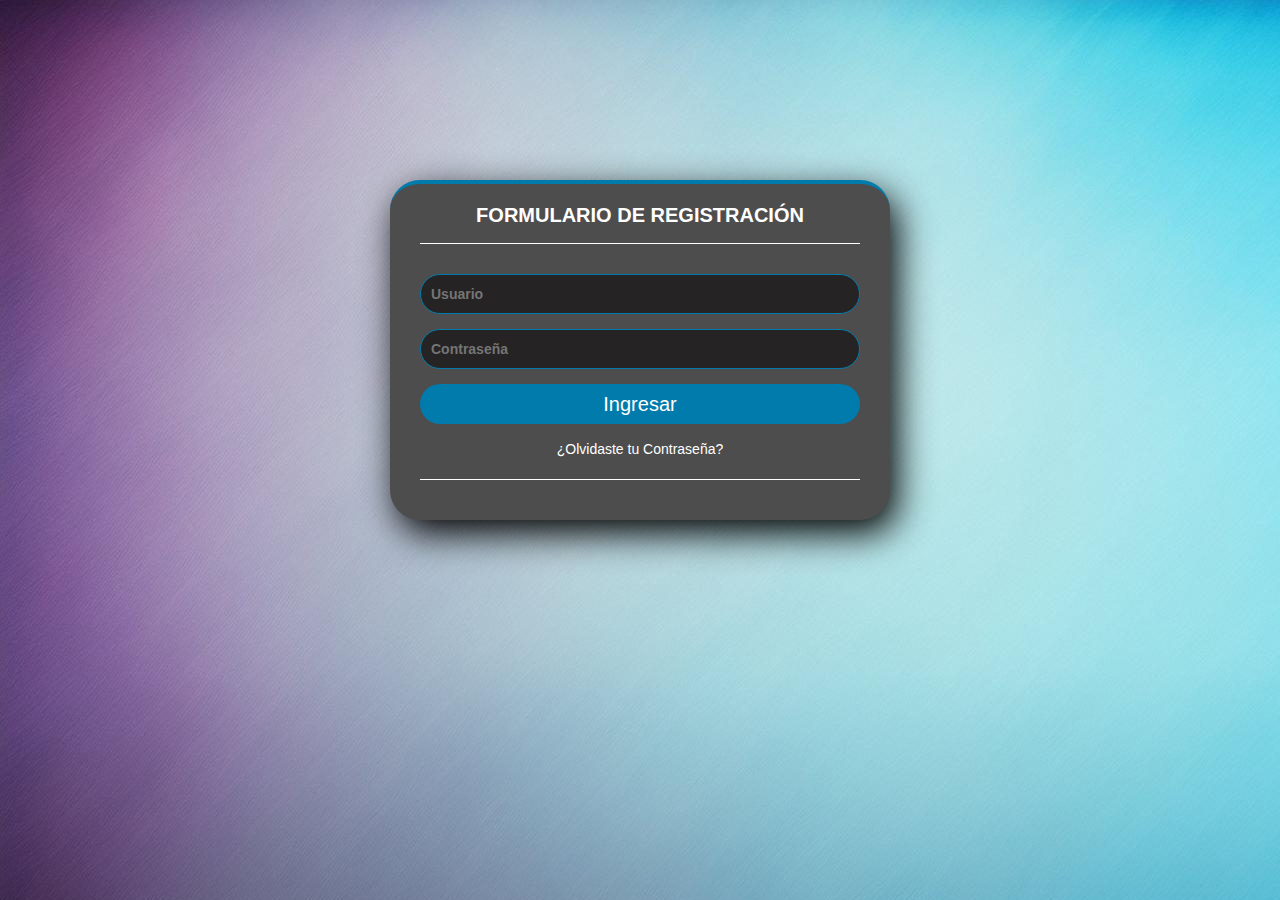
==== Login/index.html @ 2bce6c51 "login-Registración" ====
<!DOCTYPE html>
<html lang="es">
<head>
    <meta charset="UTF-8">
    <meta name="viewport" content="width=device-width, initial-scale=1.0">
    <title>Login Registración</title>
    <link rel="stylesheet" href="../Login/css/styles.css">
</head>
<body>
    <section class="form-login">
        <h5>FORMULARIO DE REGISTRACIÓN</h5>
        <input class="controls" type="text" name="ususario" value="" placeholder="Usuario">
        <input class="controls" type="password" name="contrasena" value="" placeholder="Contraseña">
        <input class="buttons" type="submit" name="" value="Ingresar">
        <p><a href="#">¿Olvidaste tu Contraseña?</a> </p>
    </section>
</body>
</html>
---- Login/css/styles.css ----
*{
    margin:0;
    padding: 0;
    box-sizing: border-box;
}

body{
    font-family: arial;
    background-image: url(../imagenes/36632.jpg);
}

.form-login{
    width: 500px;
    height: 340px;
    background: #4e4d4d;
    margin: auto;
    margin-top: 180px;
    box-shadow: 7px 13px 37px #000;
    padding: 20px 30px;
    border-radius: 30px;
    border-top: 4px solid #017bab;
    color: white;
}

.form-login h5{
    margin:0;
    text-align: center;
    height: 40px;
    margin-bottom: 30px;
    border-bottom: 1px solid;
    font-size: 20px;
    
}

.controls{
    width: 100%;
    border: 1px solid #017bab;
    border-radius: 30px;
    margin-bottom: 15px;
    padding: 11px 10px;
    background: #252323;
    font-size: 14px;
    font-weight: bold;
    color:white;
}

.buttons{
    width: 100%;
    height: 40px;
    background: #017bab;
    border: none;
    color: white;
    margin-bottom: 16px;
    border-radius: 80px;
    font-size: 20px;
}

.form-login p{
    height: 40px;
    text-align: center;
    border-bottom: 1px solid;
}

.form-login a{
    color: white;
    text-decoration: none;
    font-size: 14px;
}

.form-login a:hover{
    text-decoration: underline;

}

@media screen and (max-width: 500px) {
    .form-login{
        width: 400px;
        height: 340px;
        background: #4e4d4d;
        margin: auto;
        margin-top: 180px;
        box-shadow: 7px 13px 37px #000;
        padding: 20px 30px;
        border-radius: 30px;
        border-top: 4px solid #017bab;
        color: white;
    }
}
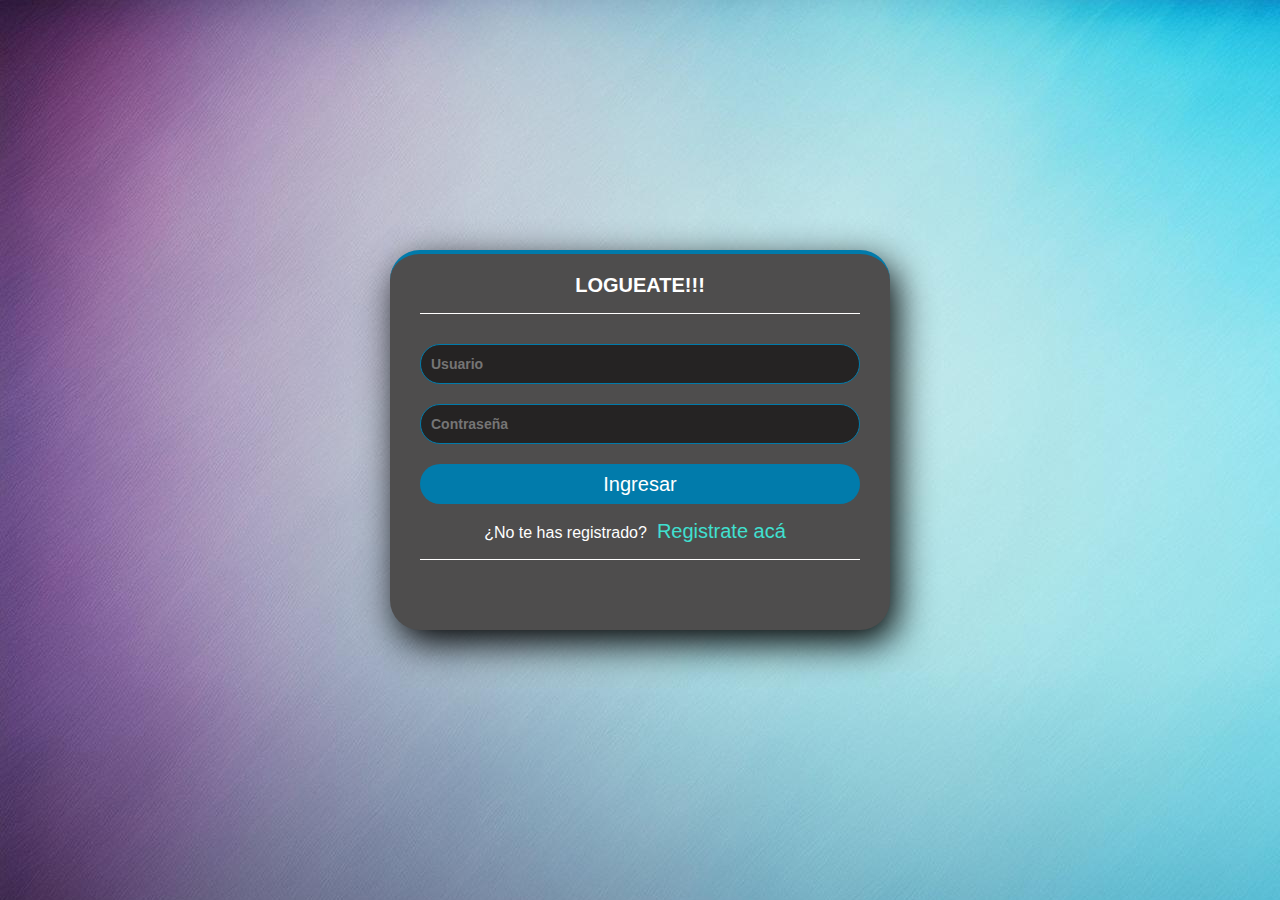
==== commit 38cfdb2f: "Login y registración" ====
--- a/Login/index.html
+++ b/Login/index.html
@@ -1,18 +1,18 @@
 <!DOCTYPE html>
 <html lang="es">
-<head>
-    <meta charset="UTF-8">
-    <meta name="viewport" content="width=device-width, initial-scale=1.0">
-    <title>Login Registración</title>
-    <link rel="stylesheet" href="../Login/css/styles.css">
-</head>
-<body>
-    <section class="form-login">
-        <h5>FORMULARIO DE REGISTRACIÓN</h5>
-        <input class="controls" type="text" name="ususario" value="" placeholder="Usuario">
-        <input class="controls" type="password" name="contrasena" value="" placeholder="Contraseña">
-        <input class="buttons" type="submit" name="" value="Ingresar">
-        <p><a href="#">¿Olvidaste tu Contraseña?</a> </p>
-    </section>
-</body>
+    <head>
+        <meta charset="UTF-8">
+        <meta name="viewport" content="width=device-width, initial-scale=1.0">
+        <title>Login Registración</title>
+        <link rel="stylesheet" href="../Login/css/styles.css">
+    </head>
+    <body>
+        <section class="form-login">
+            <h5>LOGUEATE!!!</h5>
+            <input class="controls" type="text" name="ususario" value="" placeholder="Usuario">
+            <input class="controls" type="password" name="contrasena" value="" placeholder="Contraseña">
+            <input class="buttons" type="submit" name="" value="Ingresar">
+            <p>¿No te has registrado?<a href="registro.html">Registrate acá</a> </p>
+        </section>
+    </body>
 </html>--- a/Login/css/styles.css
+++ b/Login/css/styles.css
@@ -11,10 +11,10 @@
 
 .form-login{
     width: 500px;
-    height: 340px;
+    height: 380px;
     background: #4e4d4d;
     margin: auto;
-    margin-top: 180px;
+    margin-top: 250px;
     box-shadow: 7px 13px 37px #000;
     padding: 20px 30px;
     border-radius: 30px;
@@ -36,7 +36,7 @@
     width: 100%;
     border: 1px solid #017bab;
     border-radius: 30px;
-    margin-bottom: 15px;
+    margin-bottom: 20px;
     padding: 11px 10px;
     background: #252323;
     font-size: 14px;
@@ -62,9 +62,11 @@
 }
 
 .form-login a{
-    color: white;
+    color: turquoise;
     text-decoration: none;
     font-size: 14px;
+    padding: 10px;
+    font-size: 20px;
 }
 
 .form-login a:hover{
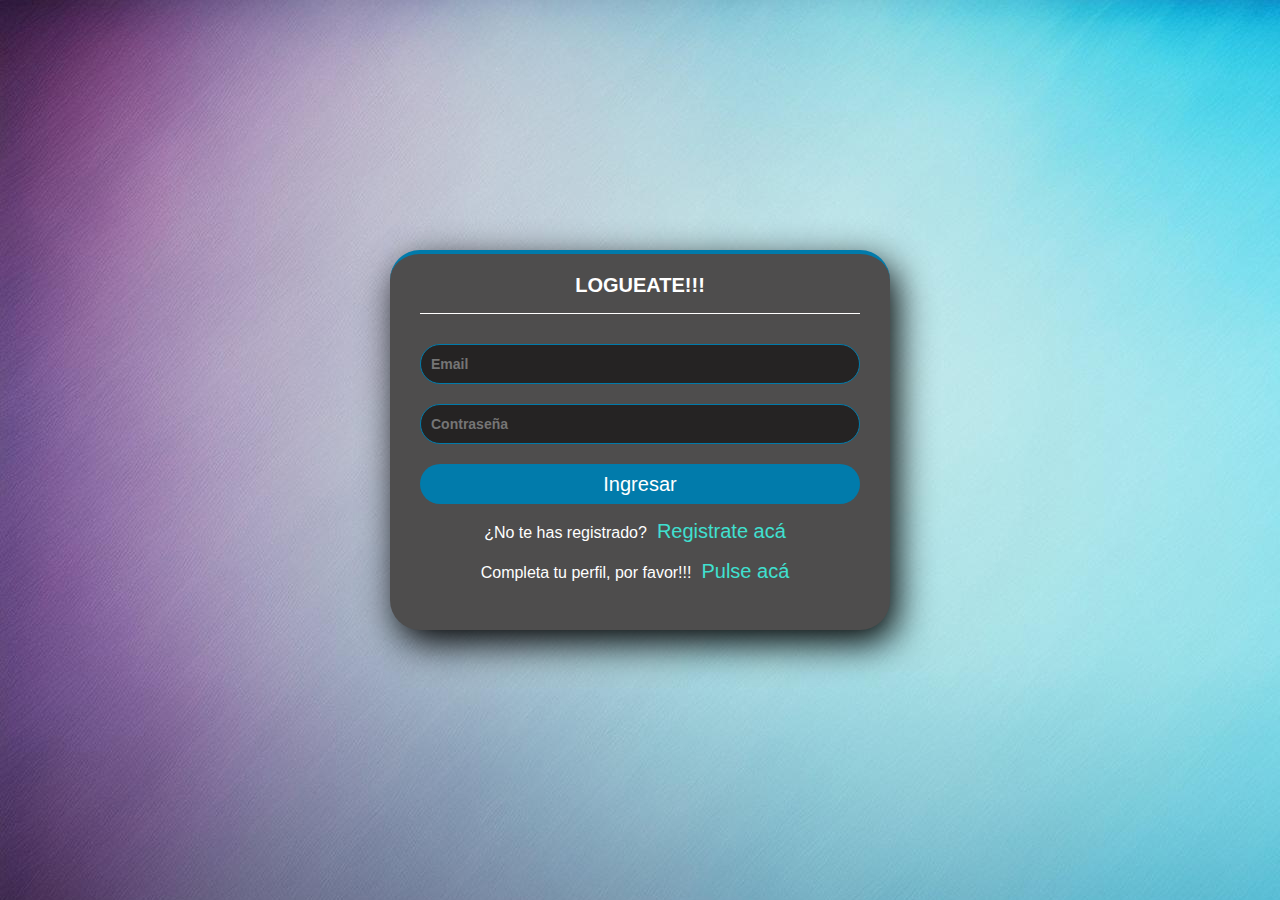
==== commit 333c9c21: "Login y Registrción" ====
--- a/Login/index.html
+++ b/Login/index.html
@@ -4,15 +4,16 @@
         <meta charset="UTF-8">
         <meta name="viewport" content="width=device-width, initial-scale=1.0">
         <title>Login Registración</title>
-        <link rel="stylesheet" href="../Login/css/styles.css">
+        <link rel="stylesheet" href="./css/styles.css">
     </head>
     <body>
         <section class="form-login">
             <h5>LOGUEATE!!!</h5>
-            <input class="controls" type="text" name="ususario" value="" placeholder="Usuario">
+            <input class="controls" type="email" name="email" value="" placeholder="Email">
             <input class="controls" type="password" name="contrasena" value="" placeholder="Contraseña">
             <input class="buttons" type="submit" name="" value="Ingresar">
-            <p>¿No te has registrado?<a href="registro.html">Registrate acá</a> </p>
+            <p>¿No te has registrado?<a href="signup.html">Registrate acá</a> </p>
+            <p>Completa tu perfil, por favor!!!<a href="registro.html">Pulse acá</a> </p>
         </section>
     </body>
 </html>--- a/Login/css/styles.css
+++ b/Login/css/styles.css
@@ -58,7 +58,6 @@
 .form-login p{
     height: 40px;
     text-align: center;
-    border-bottom: 1px solid;
 }
 
 .form-login a{
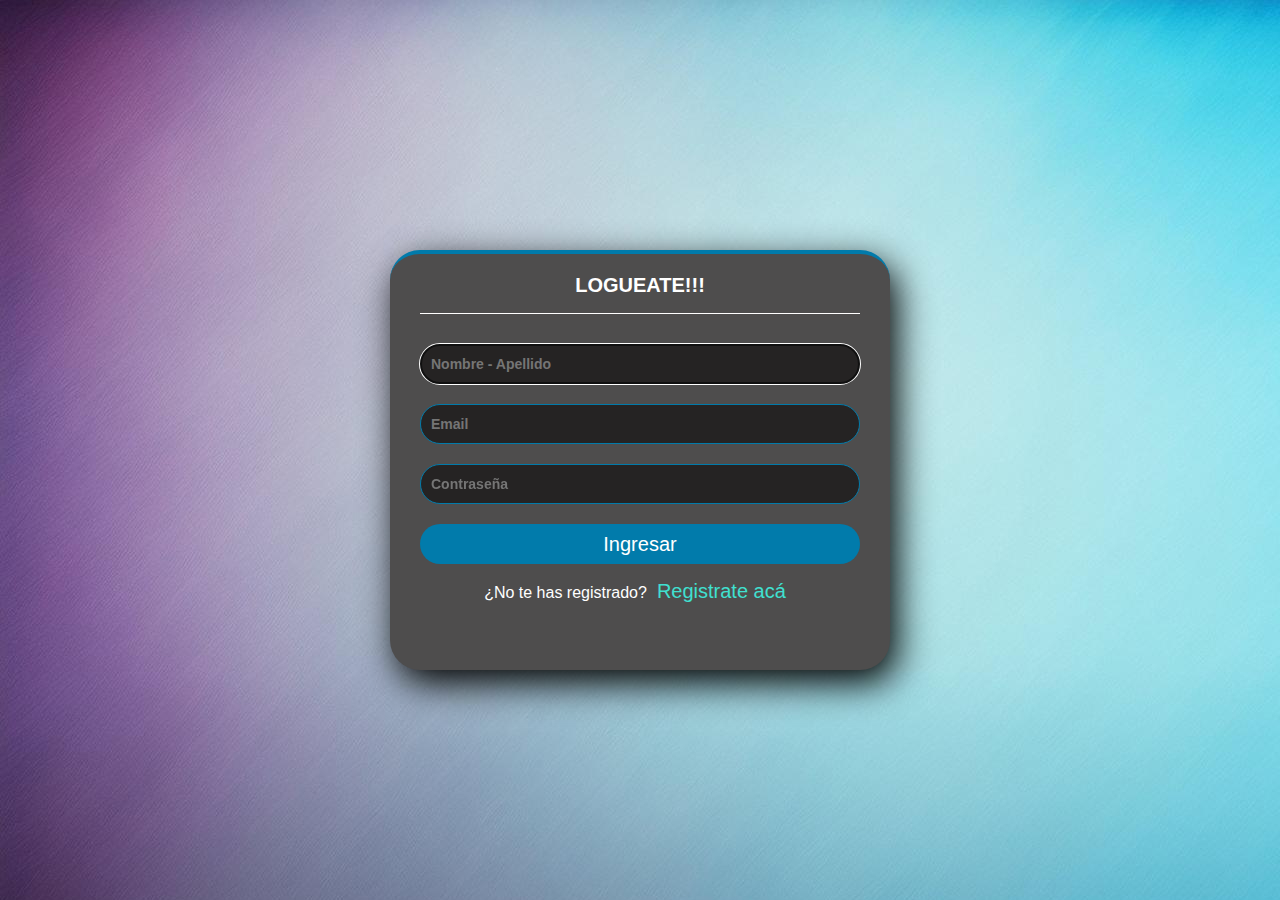
==== commit 74224870: "Login y Registración" ====
--- a/Login/index.html
+++ b/Login/index.html
@@ -9,11 +9,15 @@
     <body>
         <section class="form-login">
             <h5>LOGUEATE!!!</h5>
-            <input class="controls" type="email" name="email" value="" placeholder="Email">
-            <input class="controls" type="password" name="contrasena" value="" placeholder="Contraseña">
-            <input class="buttons" type="submit" name="" value="Ingresar">
+            <form id="form-login">
+                <input class="controls" id="name" type="text" name="name" value=""  placeholder="Nombre - Apellido" required autofocus>
+                <input class="controls"  id="email" type="email" name="email" value="" placeholder="Email" required>
+                <input class="controls" id="password" type="password" name="contrasena" value="" placeholder="Contraseña" required>
+                <input class="buttons" type="submit" name="" value="Ingresar">
+            </form>
             <p>¿No te has registrado?<a href="signup.html">Registrate acá</a> </p>
-            <p>Completa tu perfil, por favor!!!<a href="registro.html">Pulse acá</a> </p>
         </section>
+
+        <script src="./js/login.js"></script>
     </body>
 </html>--- a/Login/css/styles.css
+++ b/Login/css/styles.css
@@ -11,7 +11,7 @@
 
 .form-login{
     width: 500px;
-    height: 380px;
+    height: 420px;
     background: #4e4d4d;
     margin: auto;
     margin-top: 250px;
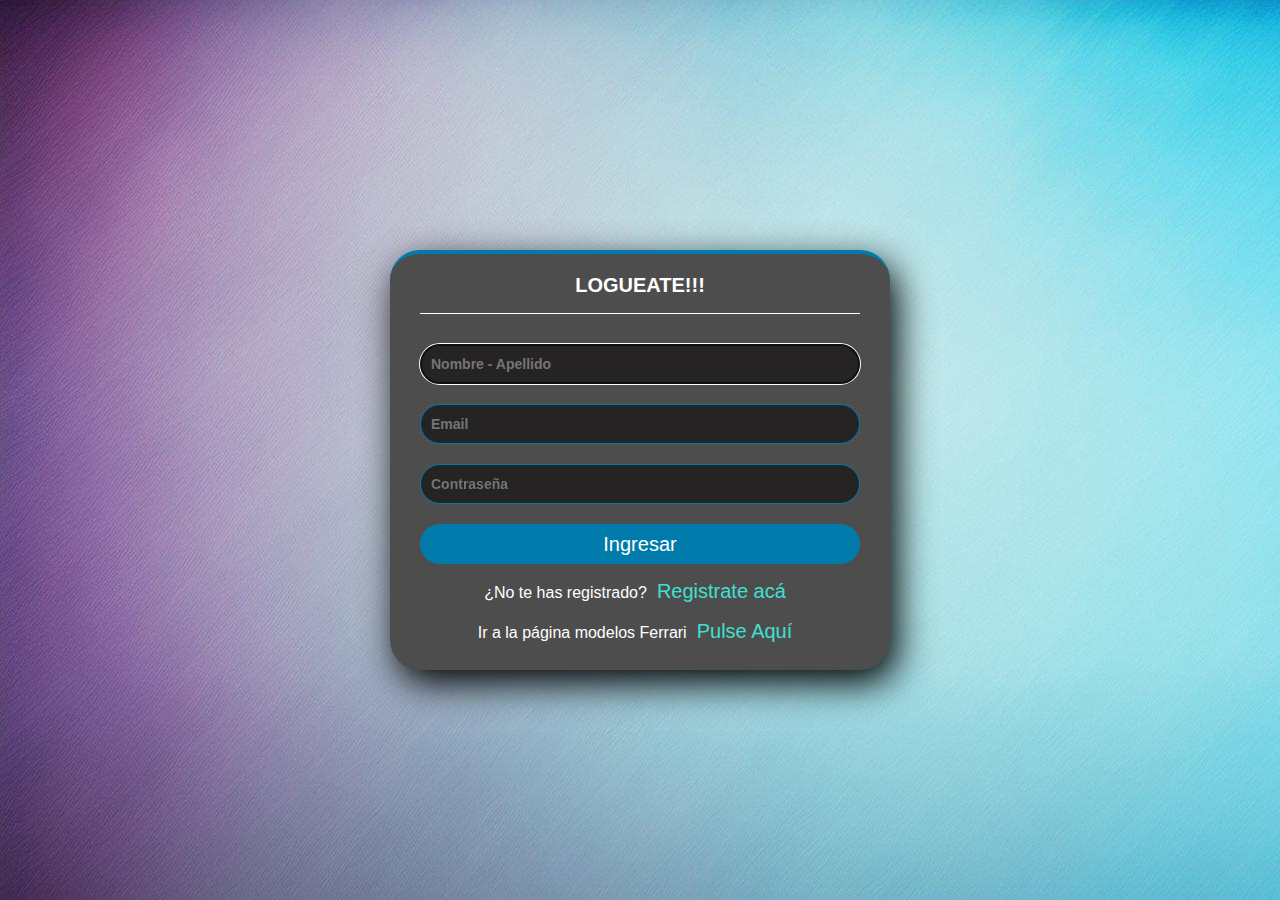
==== commit 186a895f: "Login y Registración" ====
--- a/Login/index.html
+++ b/Login/index.html
@@ -16,6 +16,7 @@
                 <input class="buttons" type="submit" name="" value="Ingresar">
             </form>
             <p>¿No te has registrado?<a href="signup.html">Registrate acá</a> </p>
+            <p>Ir a la página modelos Ferrari<a href="./paginaferrari/index.html">Pulse Aquí</a></p>
         </section>
 
         <script src="./js/login.js"></script>
